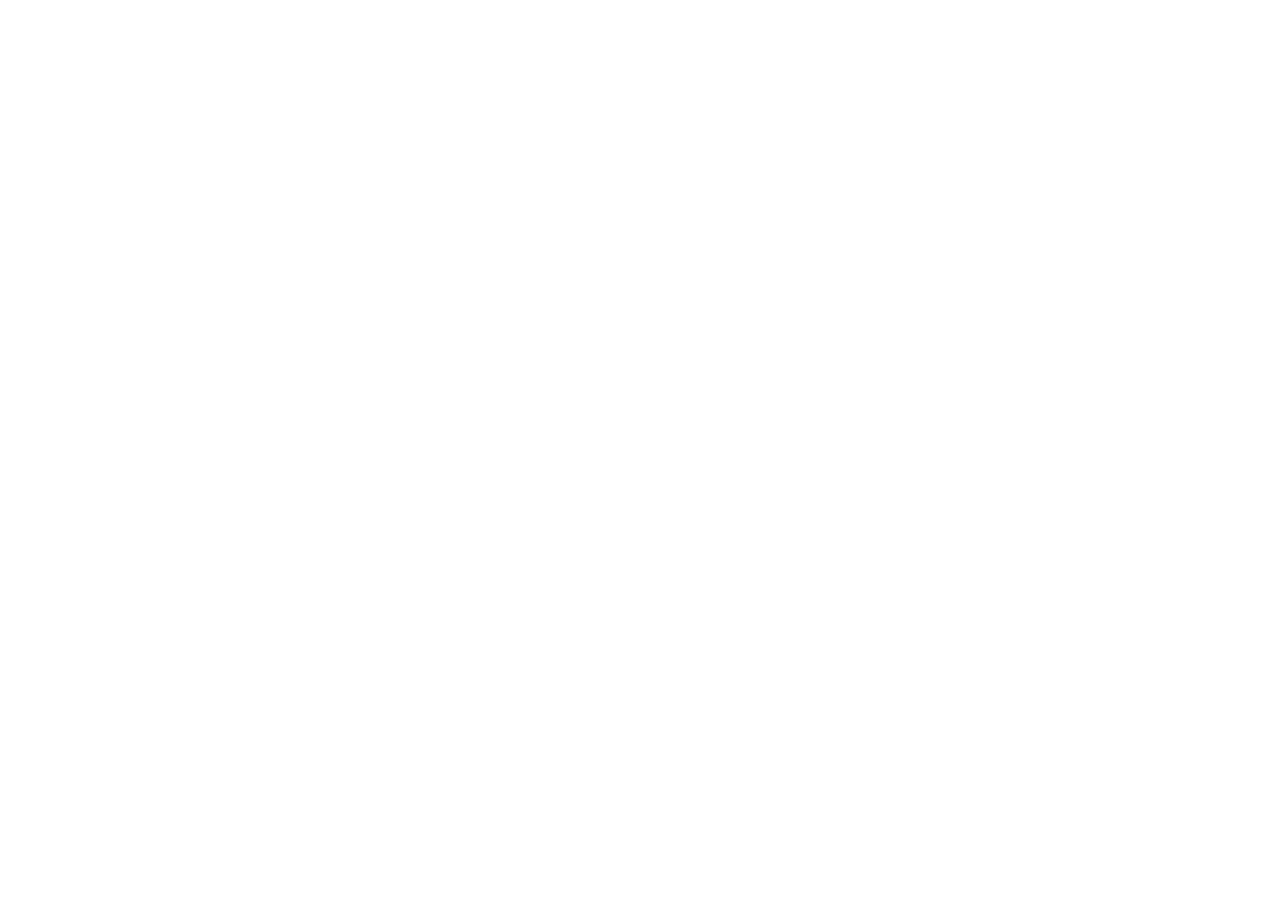
==== space_invaders_3D.html @ 94138b21 "Space invaders" ====
<!DOCTYPE html>
<html lang="en">
  <head>
    <meta charset="UTF-8" />
    <meta name="viewport" content="width=device-width, initial-scale=1.0" />
    <title>Jupi-Terror</title>
    <link rel="stylesheet" type="text/css" media="screen" href="./src/CSS/space_invaders.css" />
    <link rel="apple-touch-icon" sizes="180x180" href="./favicon_io/apple-touch-icon.png">
    <link rel="icon" type="image/png" sizes="32x32" href="./favicon_io/favicon-32x32.png">
    <link rel="icon" type="image/png" sizes="16x16" href="./favicon_io/favicon-16x16.png">
    <link rel="manifest" href="./favicon_io/site.webmanifest">
  </head>
  <body>
    <div id="app"></div>
    <div id="health"></div>
    <div id="gameScores"></div>
    
    <div id="information" style="visibility: hidden"></div>

    <div id="menu" style="visibility: hidden">
      <p class="title">
        <b>Jupi-Terror</b>
        <br>
        Procureur Thomas
        <br>
        <br>
        <label class="item">
        </label>
        <br>
        <label class="item"> 
        </label>
      </p>
      <p class="inquietant">
        <b>Tirer sur un alien pour combattre</b>
      </p>      
    </div>

    <div id="endScreen">
      <p id="endScreenTitle">
        <p id="endScreenSubTitles"></p>
      </p>
    </div>

    <div id="help" style="visibility: visible">
      <p>
        <b>Fonctionnalités : </b>
        <br>
          &emsp; activer / désactiver la musique d'ambiance : m
        <br>
          &emsp; caméra fixe / mobile : 0 / 1
        <br>
          &emsp; afficher / masquer cette aide : h
        <br>
        <b>Triche : </b>
        <br>
          &emsp; mode invincible : i
        <br>
          &emsp; tuer tous les ennemis : k
        <br>
          &emsp; améliorer / rétrograder le vaisseau : u / d
      </p>
    </div>

    <div id="popup" style="visibility: hidden"></div>

    <script type="module" src="./src/js/main.js"></script>
  </body>
</html>
---- src/CSS/space_invaders.css ----
body {
  margin: 0;
  overflow: hidden;
}

#app {
  position: absolute;
  height: 100%;
  width: 100%;
}

#information {
    position: fixed;
    top: 20%;
    left: 50%;
    transform: translate(-50%, -50%);
    font-family: Copperplate, Copperplate Gothic Light, fantasy;
    font-weight: bold;
    font-size: 100px;
    text-shadow: 1px 0 0 #000, 1px 1px 0 #000, 0 1px 0 #000, -1px 1px 0 #000, -1px 0 0 #000, -1px -1px 0 #000, 0 -1px 0 #000, 1px -1px 0 #000;
    color: white;
}

#menu {
  position: absolute;
  top: 25%;
  left: 50%;
  transform: translate(-50%, -50%);
  font-family: Copperplate, Copperplate Gothic Light, fantasy;
  font-size: 25px;
  text-align: center;
  text-shadow: 1px 0 0 #000, 1px 1px 0 #000, 0 1px 0 #000, -1px 1px 0 #000, -1px 0 0 #000, -1px -1px 0 #000, 0 -1px 0 #000, 1px -1px 0 #000;
  color: white;
}

.title {
  text-align: center;
  font-size: 30px;
}

.title b {
  font-size: 80px;
}

.item {
  position: relative;
  text-align: center;
  
}

.inquietant {
  font-weight: bold;
  font-size: 20;
  text-transform: uppercase;
  animation: inquietant 2s infinite alternate;
}

@keyframes inquietant {
  from {
    transform: scale(1);
    color: white;
    text-shadow: 1px 0 0 #000, 1px 1px 0 #000, 0 1px 0 #000, -1px 1px 0 #000, -1px 0 0 #000, -1px -1px 0 #000, 0 -1px 0 #000, 1px -1px 0 #000;
  }
  to {
    transform: scale(1.1);
    color: rgb(180, 0, 0);
    text-shadow: 0 0 10px black;
  }
}

#health {
  position: absolute;
  top: 10px;
  left: 10px;
}

#gameScores {
  position: absolute;
  top: 10px;
  right: 10px;
  font-family: Copperplate, Copperplate Gothic Light, fantasy;
  font-size: 25px;
  font-weight: bold;
  color: white;
}

#help {
  position: absolute;
  bottom: 10px;
  left: 10px;
  font-family: Copperplate, Copperplate Gothic Light, fantasy;
  font-size: 15px;
  color: white;
}

#popup {
  position: fixed;
  bottom: 1%;
  left: 40%;
  right: 40%;
  background-color: #404040;
  color: #ffffff;
  opacity: 0.9;
  padding: 10px;
  font-size: 15px;
  text-align: center;
}

#endScreen {
  position: absolute;
  top: 30%;
  left: 50%;
  transform: translate(-50%, -50%);
  font-family: Copperplate, Copperplate Gothic Light, fantasy;
  font-size: 0;
  font-weight: bold;
  text-align: center;
  text-shadow: 1px 0 0 #000, 1px 1px 0 #000, 0 1px 0 #000, -1px 1px 0 #000, -1px 0 0 #000, -1px -1px 0 #000, 0 -1px 0 #000, 1px -1px 0 #000;
  
  opacity: 0;
  animation-name: grow;
  animation-duration: 2s;
  animation-fill-mode: forwards;
}

@keyframes grow {
  from {
    font-size: 0;
    opacity: 0;
  }
  to {
    font-size: 80px;
    opacity: 1;
  }
}

#endScreenSubTitles {
  text-align: center;
  font-family: Copperplate, Copperplate Gothic Light, fantasy;
  font-size: 25px;
  font-weight: bold;
  color: white;
}
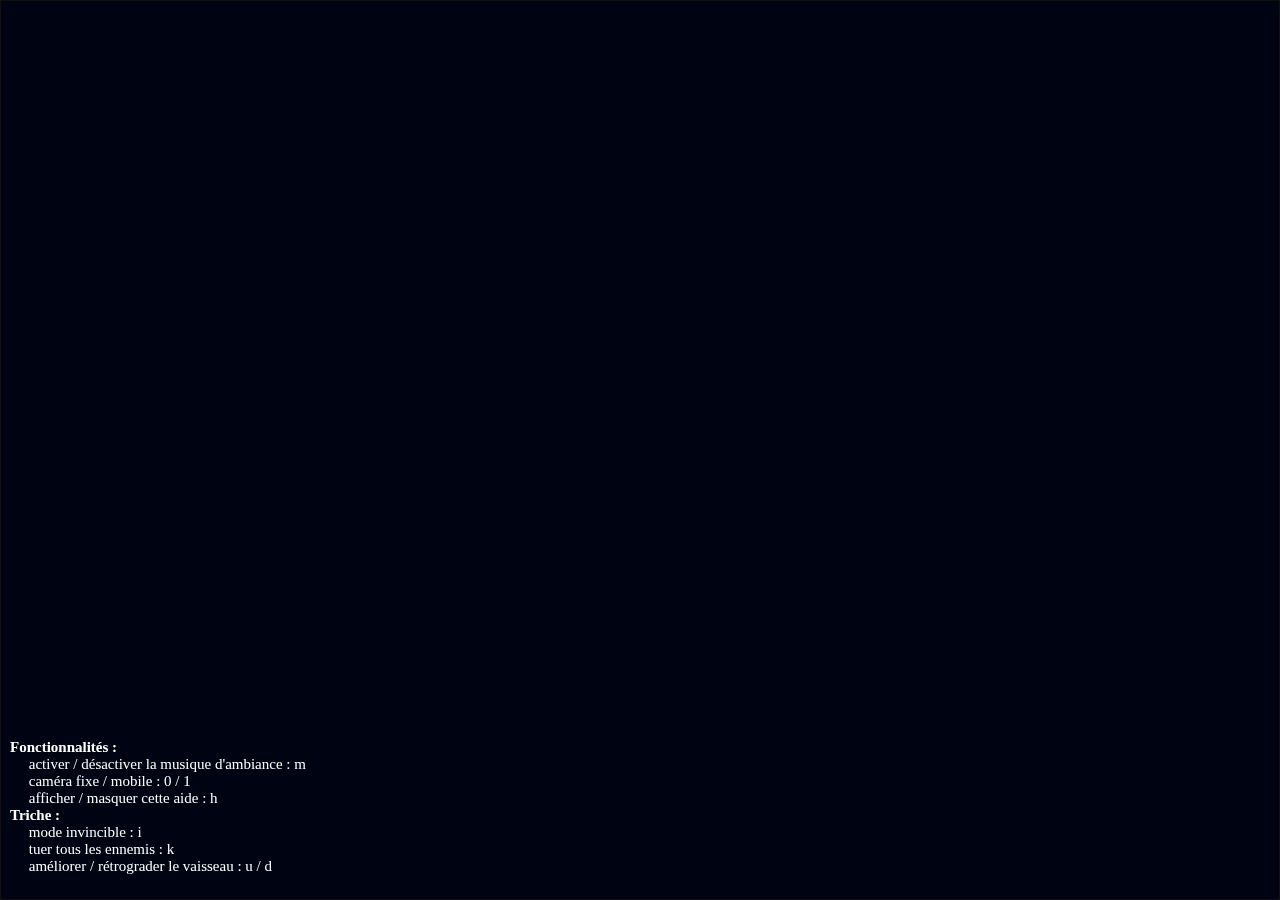
==== commit 1841c7dd: "Build" ====
--- a/space_invaders_3D.html
+++ b/space_invaders_3D.html
@@ -4,11 +4,12 @@
     <meta charset="UTF-8" />
     <meta name="viewport" content="width=device-width, initial-scale=1.0" />
     <title>Jupi-Terror</title>
-    <link rel="stylesheet" type="text/css" media="screen" href="./src/CSS/space_invaders.css" />
+    <link rel="stylesheet" type="text/css" media="screen" href="[data-uri]" />
     <link rel="apple-touch-icon" sizes="180x180" href="./favicon_io/apple-touch-icon.png">
     <link rel="icon" type="image/png" sizes="32x32" href="./favicon_io/favicon-32x32.png">
     <link rel="icon" type="image/png" sizes="16x16" href="./favicon_io/favicon-16x16.png">
     <link rel="manifest" href="./favicon_io/site.webmanifest">
+    <script type="module" crossorigin src="./assets/game-2d13cc01.js"></script>
   </head>
   <body>
     <div id="app"></div>
@@ -63,6 +64,6 @@
 
     <div id="popup" style="visibility: hidden"></div>
 
-    <script type="module" src="./src/js/main.js"></script>
+    
   </body>
 </html>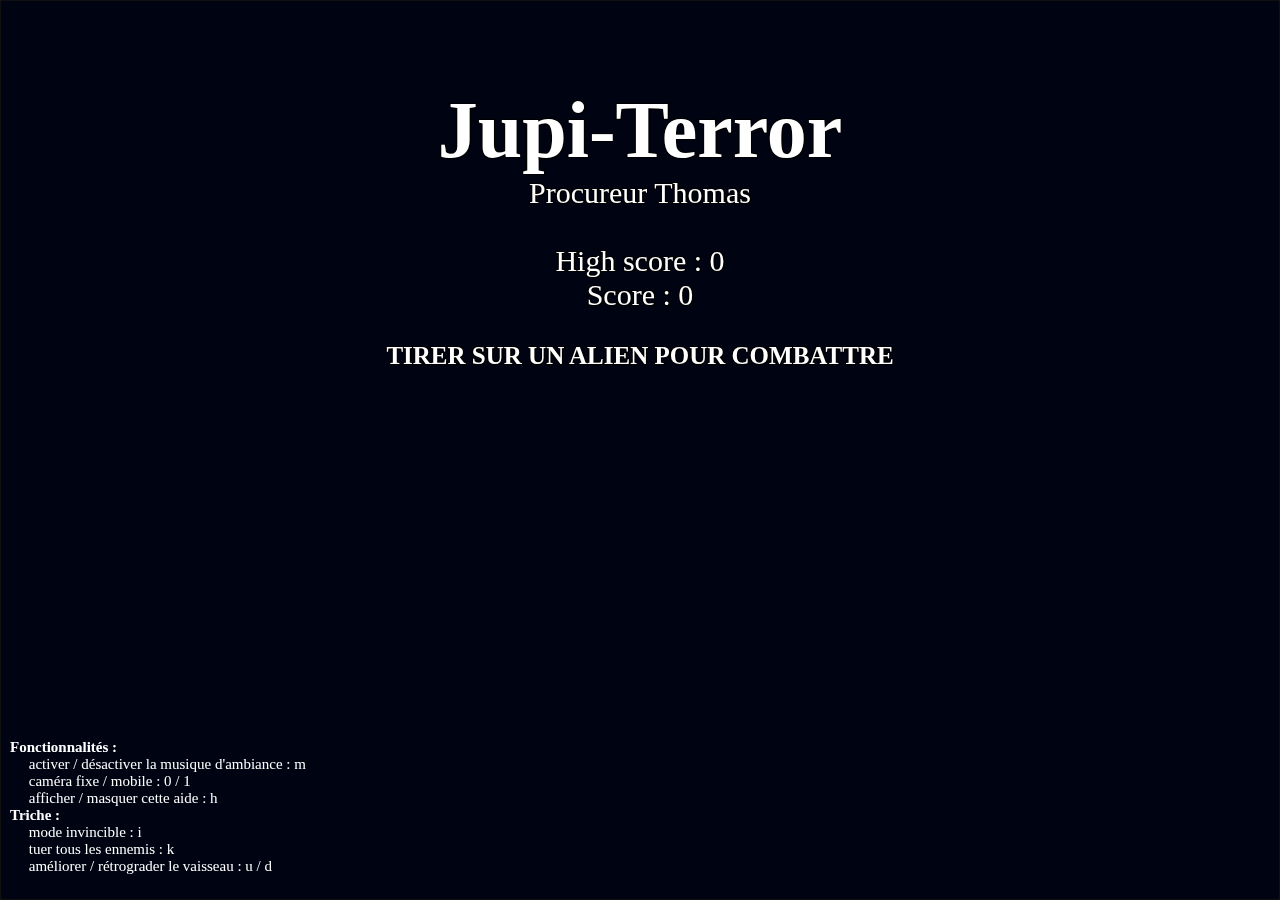
==== commit 4c8b7ed6: "Loading screen + font family" ====
--- a/space_invaders_3D.html
+++ b/space_invaders_3D.html
@@ -4,12 +4,15 @@
     <meta charset="UTF-8" />
     <meta name="viewport" content="width=device-width, initial-scale=1.0" />
     <title>Jupi-Terror</title>
-    <link rel="stylesheet" type="text/css" media="screen" href="[data-uri]" />
+    <link rel="stylesheet" type="text/css" media="screen" href="[data-uri]" />
     <link rel="apple-touch-icon" sizes="180x180" href="./favicon_io/apple-touch-icon.png">
     <link rel="icon" type="image/png" sizes="32x32" href="./favicon_io/favicon-32x32.png">
     <link rel="icon" type="image/png" sizes="16x16" href="./favicon_io/favicon-16x16.png">
     <link rel="manifest" href="./favicon_io/site.webmanifest">
-    <script type="module" crossorigin src="./assets/game-2d13cc01.js"></script>
+    <link rel="preconnect" href="https://fonts.googleapis.com">
+    <link rel="preconnect" href="https://fonts.gstatic.com" crossorigin>
+    <link href="https://fonts.googleapis.com/css2?family=Balthazar&display=swap" rel="stylesheet">
+    <script type="module" crossorigin src="/assets/game-679c0d44.js"></script>
   </head>
   <body>
     <div id="app"></div>
@@ -64,6 +67,11 @@
 
     <div id="popup" style="visibility: hidden"></div>
 
+    <div id="loading">
+      <span>Loading...</span>
+      <div class="spinner"></div>
+    </div>
+
     
   </body>
 </html>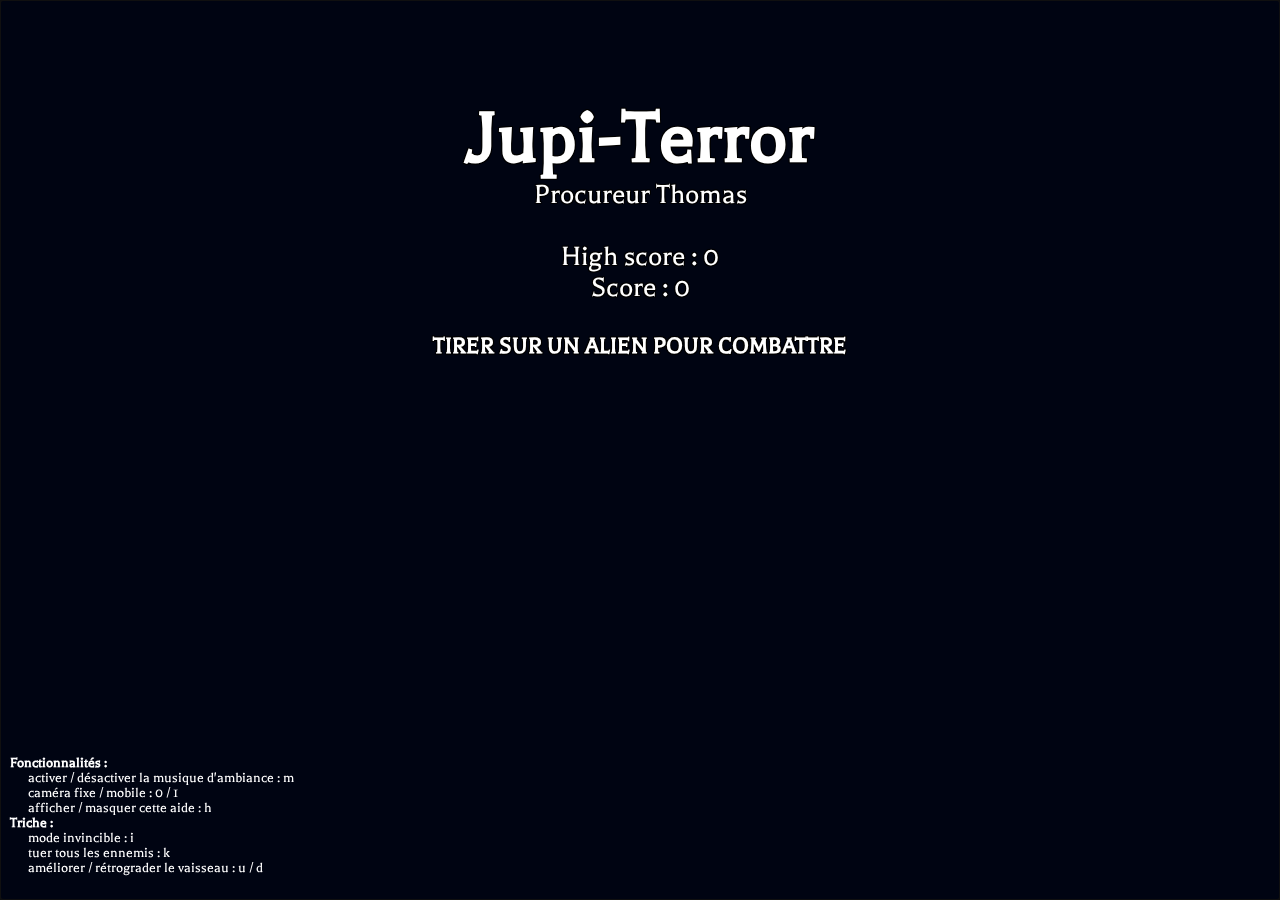
==== commit 36ce5bfc: "Police update" ====
--- a/space_invaders_3D.html
+++ b/space_invaders_3D.html
@@ -4,7 +4,7 @@
     <meta charset="UTF-8" />
     <meta name="viewport" content="width=device-width, initial-scale=1.0" />
     <title>Jupi-Terror</title>
-    <link rel="stylesheet" type="text/css" media="screen" href="[data-uri]" />
+    <link rel="stylesheet" type="text/css" media="screen" href="[data-uri]" />
     <link rel="apple-touch-icon" sizes="180x180" href="./favicon_io/apple-touch-icon.png">
     <link rel="icon" type="image/png" sizes="32x32" href="./favicon_io/favicon-32x32.png">
     <link rel="icon" type="image/png" sizes="16x16" href="./favicon_io/favicon-16x16.png">
